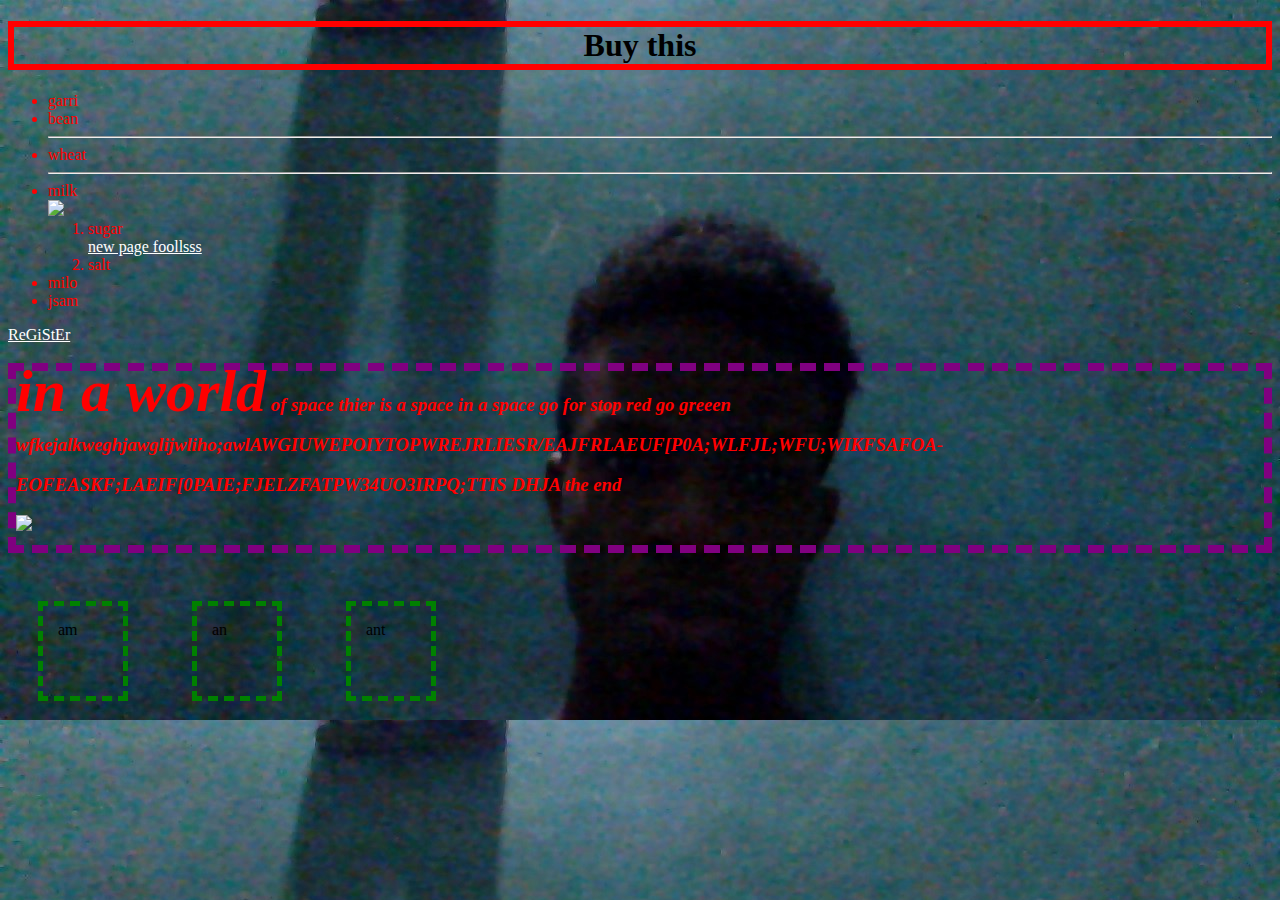
==== index.html @ db66b36d "Create index.html" ====
<!DOCTYPE html>
<html>
<head>
	<title>my first website mofos</title>
	<link rel="stylesheet" type="text/css" href="poem.css">
</head>
<body>
	<h1>Buy this</h1>
      <ul>
      	<li>garri <br>
      	<li>bean</li><hr>
      	<li>wheat</li><hr>
      	  <li>milk</li>
      	  <img src="https://www.google.com/search?q=beans&source=lnms&tbm=isch&sa=X&ved=2ahUKEwiQ_ve1sv7nAhUmy4UKHdsYAjUQ_AUoAXoECBIQAw&biw=692&bih=571#imgrc=fV98o0MJiF3">
      	  <ol>
      	  	<li>sugar</li>

      	  	<a href="newpage.html">new page foollsss</a>

      	  	<li>salt</li>
      	  </ol>
      	  <li>milo</li>
      	<li>jsam</li>
      </ul> 
      <a href="register.html">ReGiStEr</a>
     <H3>
     	<span>in a world</span> of space thier is a space in a space go for stop red go greeen 
      wfkejalkweghjawglijwliho;awlAWGIUWEPOIYTOPWREJRLIESR/EAJFRLAEUF[P0A;WLFJL;WFU;WIKFSAFOA-EOFEASKF;LAEIF[0PAIE;FJELZFATPW34UO3IRPQ;TTIS
      DHJA     the end<BR> 

      <img src="http://192.168.43.33:33455/static/ts1577388470000/storage/emulated/0/DCIM/Camera/IMG_20191004_133132_9~3.jpg?download=1">
      
       </H3>

       <div class="boxmodel">am </div>
       <div class="boxmodel">an </div>
       <div class="boxmodel">ant </div>
</body>

</html>
---- poem.css ----
/*selector {
	property: value;
}*/

body{
	background-image: url(backgroundimage.jpg.jpg);
	 background-size:contain;
}
ul {
	color: red
}
ol{color: green}

form {color: yellow}
option {color: blue}

li{color: red }
h1{text-align: center;border: 6px solid red;
cursor: pointer;}

a{color: white}

h3{color: red;
font-style: italic;
font-weight: bolder;
border: 8px dashed purple;
line-height: 40px }

.boxmodel{
	border: 5px dashed green;
	display: inline-block;
	padding: 15px;
	width: 50px;
	height: 60px;
	margin: 30px

}

span{
	font-size: 60px
}
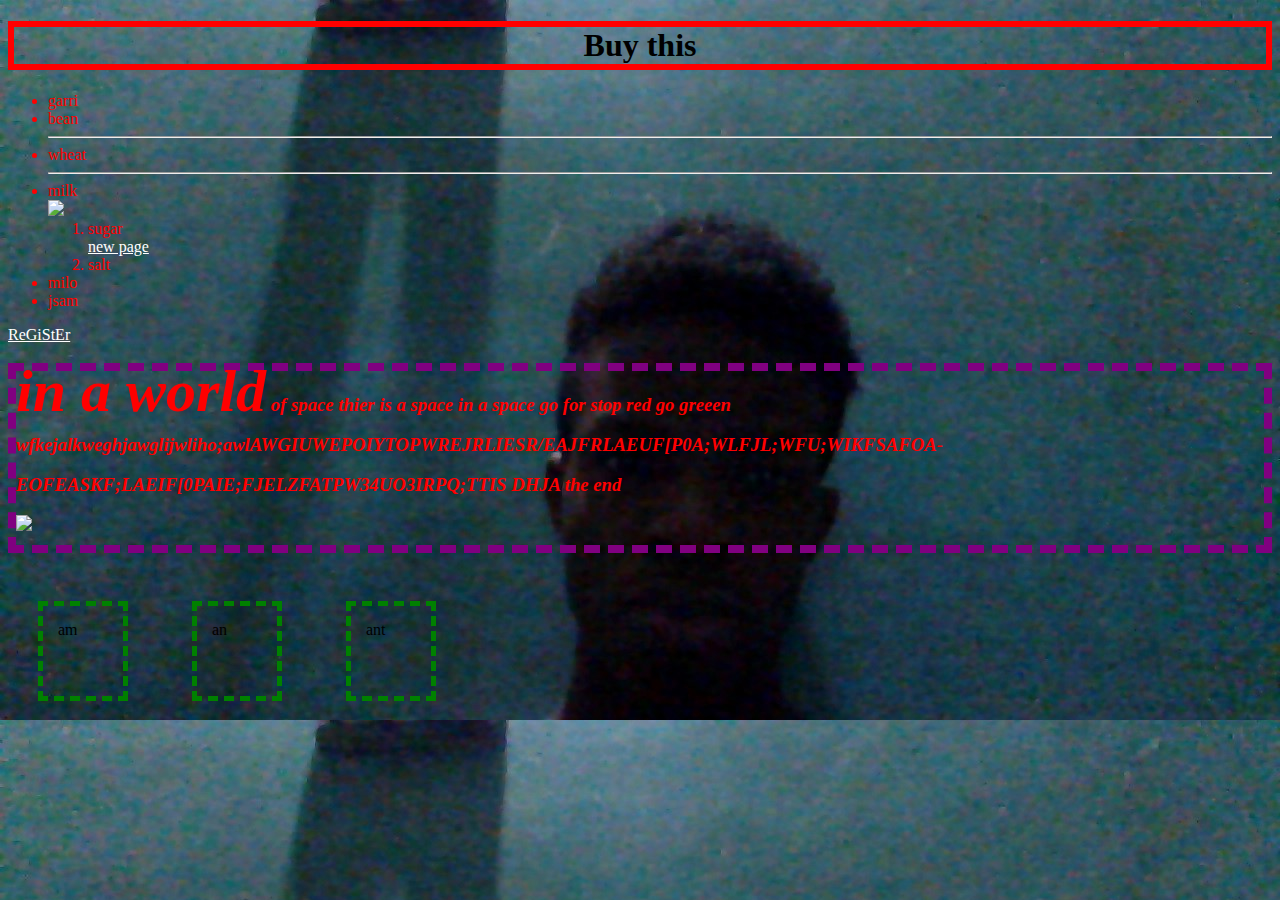
==== commit f1f7bb93: "uploading website" ====
--- a/index.html
+++ b/index.html
@@ -15,7 +15,7 @@
       	  <ol>
       	  	<li>sugar</li>
 
-      	  	<a href="newpage.html">new page foollsss</a>
+      	  	<a href="newpage.html">new page</a>
 
       	  	<li>salt</li>
       	  </ol>
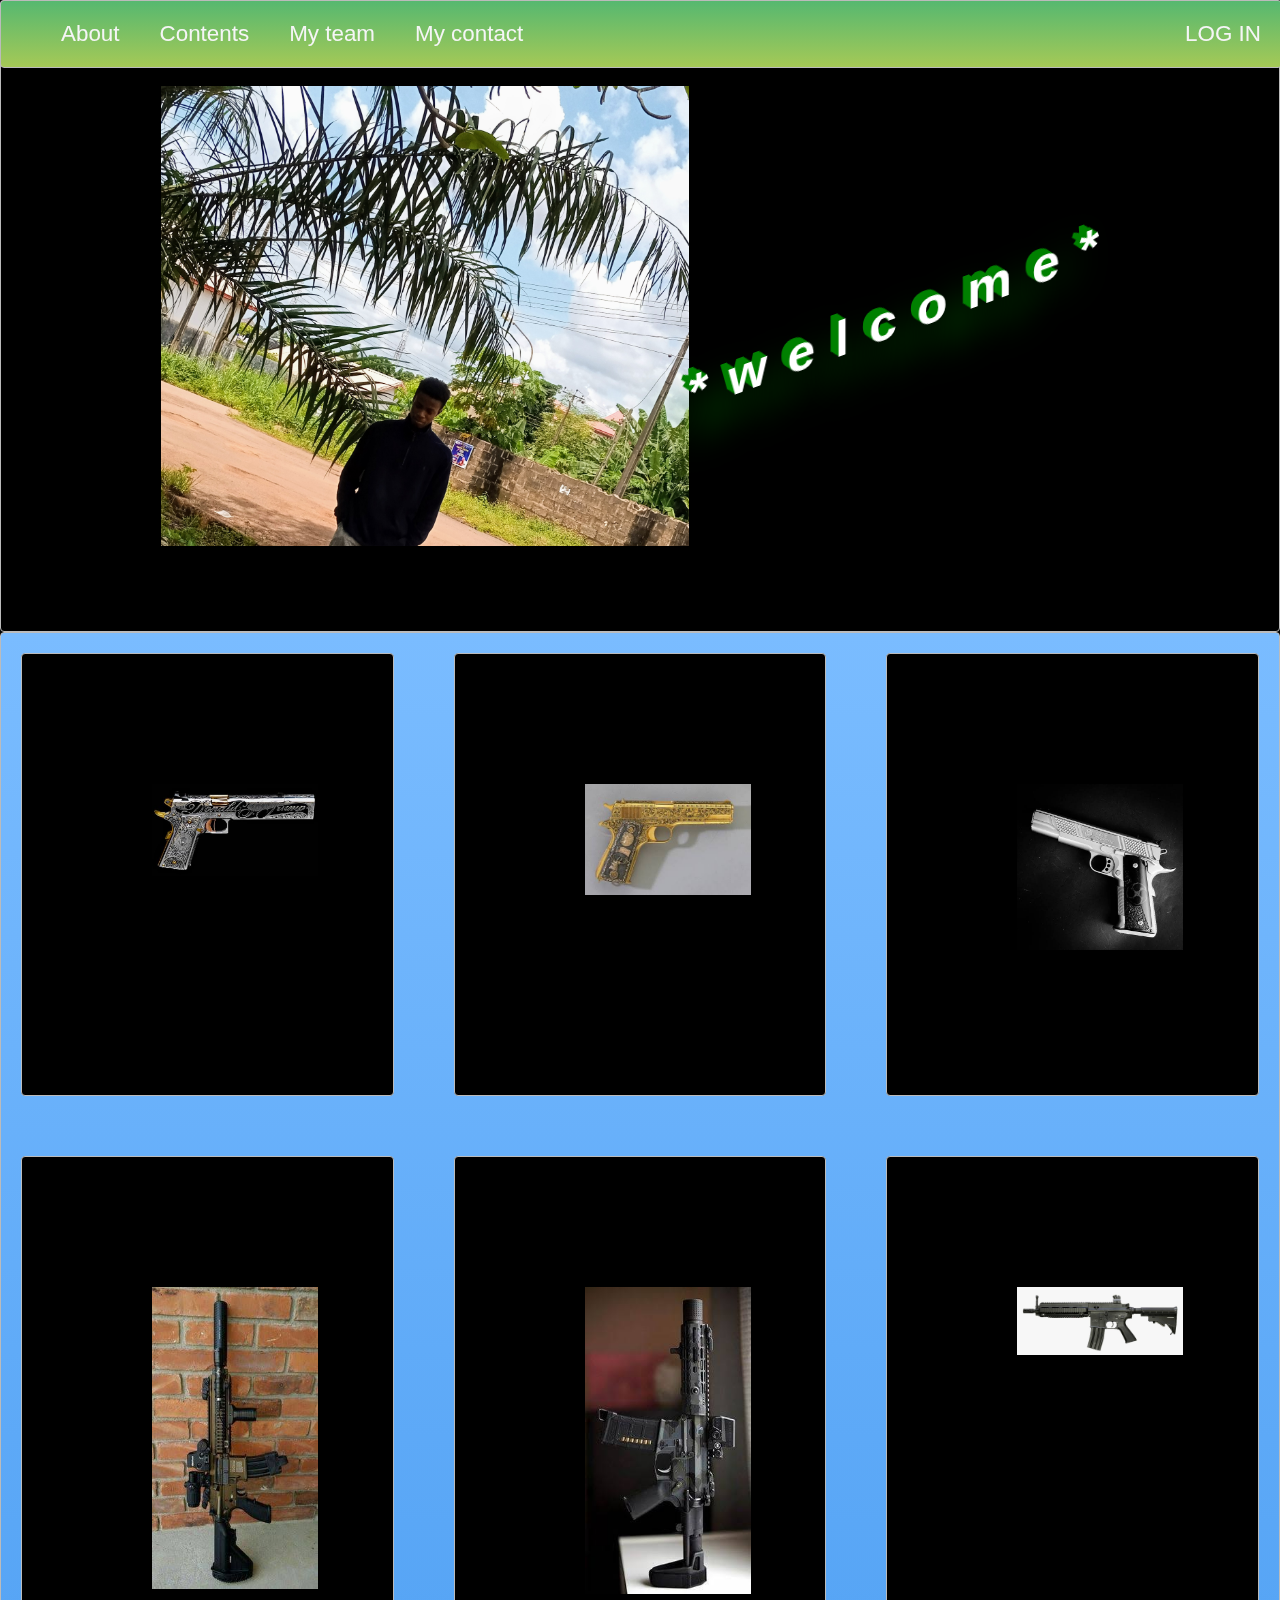
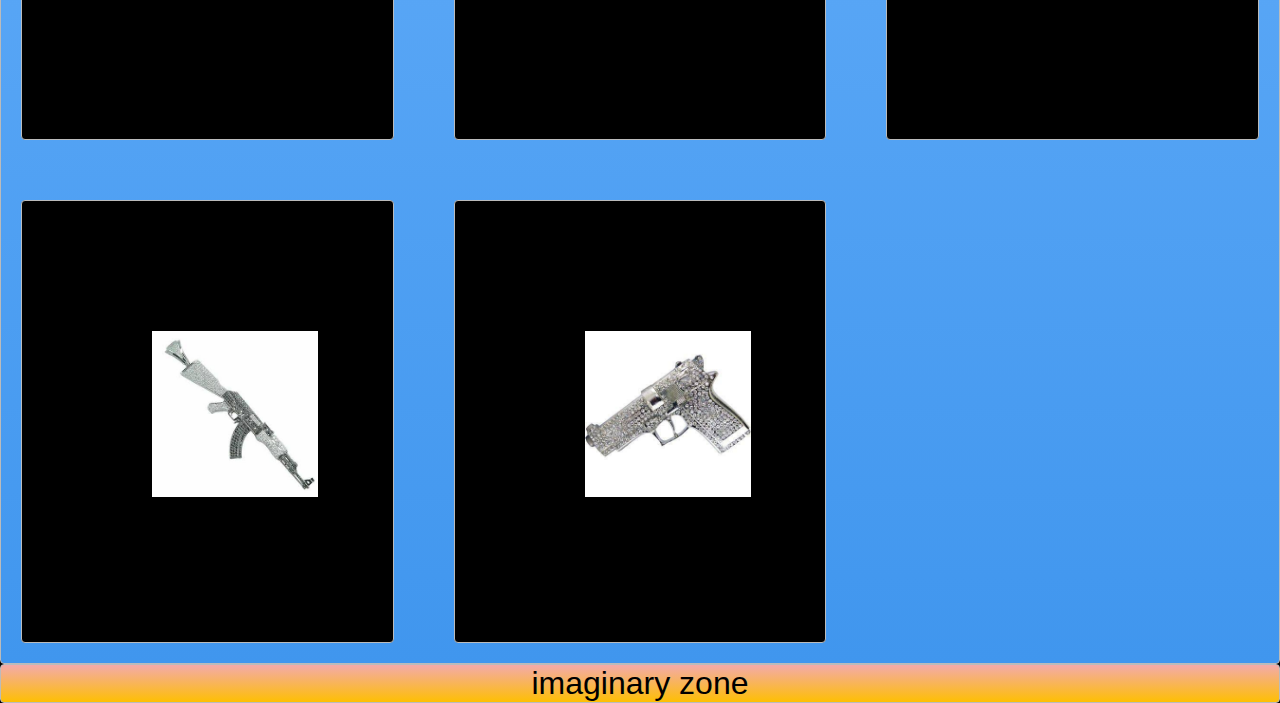
==== commit 7a060b13: "uploading website" ====
--- a/index.html
+++ b/index.html
@@ -1,40 +1,34 @@
 <!DOCTYPE html>
 <html>
 <head>
-	<title>my first website mofos</title>
-	<link rel="stylesheet" type="text/css" href="poem.css">
-</head>
+  <title>Layout Master</title>
+  <script type="text/javascript" src="script.js"></script>
+  <link rel="stylesheet" type="text/css" href="style2.css">
+  </head>
 <body>
-	<h1>Buy this</h1>
-      <ul>
-      	<li>garri <br>
-      	<li>bean</li><hr>
-      	<li>wheat</li><hr>
-      	  <li>milk</li>
-      	  <img src="https://www.google.com/search?q=beans&source=lnms&tbm=isch&sa=X&ved=2ahUKEwiQ_ve1sv7nAhUmy4UKHdsYAjUQ_AUoAXoECBIQAw&biw=692&bih=571#imgrc=fV98o0MJiF3">
-      	  <ol>
-      	  	<li>sugar</li>
+ <script type="text/javascript" src=""></script>
+  <nav class="zone green sticky">
+    <ul class="main-nav">
+    	<li><a href="about.html">About</a></li>
+    	<li><a href="">Contents</a></li>
+    	<li><a href="team.html">My team</a></li>
+    	<li><a href="contact.html">My contact</a></li>
+    	<li class="push"><a href="login.html">LOG IN</a></li>
+    </ul>
+</nav>
+  <div class="container zone"><img class="cover" src="pat123.jpg"><h3>*welcome*</h3></div>
+  <div class="zone blue grid-wrapper">
+  	<div class="box zone"><img src="images(37).jpg"></div>
+  	<div class="box zone"><img src="images(38).jpg"> </div>
+  	<div class="box zone"><img src="images(36).jpg"></div>
+  	<div class="box zone"><img src="images(40).jpg"></div>
+  	<div class="box zone"><img src="images(39).jpg"></div>
+  	<div class="box zone"><img src="images(43).jpg"></div>
+  	<div class="box zone"><img src="images(42).jpg"></div>
+  	<div class="box zone"><img src="images(41).jpg"></div>
+  </div>
+  <div>
+  <footer class="zone yellow">imaginary zone</footer> </div>
 
-      	  	<a href="newpage.html">new page</a>
-
-      	  	<li>salt</li>
-      	  </ol>
-      	  <li>milo</li>
-      	<li>jsam</li>
-      </ul> 
-      <a href="register.html">ReGiStEr</a>
-     <H3>
-     	<span>in a world</span> of space thier is a space in a space go for stop red go greeen 
-      wfkejalkweghjawglijwliho;awlAWGIUWEPOIYTOPWREJRLIESR/EAJFRLAEUF[P0A;WLFJL;WFU;WIKFSAFOA-EOFEASKF;LAEIF[0PAIE;FJELZFATPW34UO3IRPQ;TTIS
-      DHJA     the end<BR> 
-
-      <img src="http://192.168.43.33:33455/static/ts1577388470000/storage/emulated/0/DCIM/Camera/IMG_20191004_133132_9~3.jpg?download=1">
-      
-       </H3>
-
-       <div class="boxmodel">am </div>
-       <div class="boxmodel">an </div>
-       <div class="boxmodel">ant </div>
 </body>
-
-</html>+</html>
--- a/style2.css
+++ b/style2.css
@@ -0,0 +1,196 @@
+body {
+    background-color: black;
+    margin: 0 auto;
+    font-family: Arial;
+}
+
+.zone {
+    /*padding:30px 50px;*/
+    cursor:pointer;
+    color:black;
+    font-size:2em;
+    border-radius:4px;
+    border:1px solid #bbb;
+    transition: all 0.3s linear;
+}
+
+.zone:hover {
+    -webkit-box-shadow:rgba(0,0,0,0.8) 0px 5px 15px, inset rgba(0,0,0,0.15) 0px -10px 20px;
+    -moz-box-shadow:rgba(0,0,0,0.8) 0px 5px 15px, inset rgba(0,0,0,0.15) 0px -10px 20px;
+    -o-box-shadow:rgba(0,0,0,0.8) 0px 5px 15px, inset rgba(0,0,0,0.15) 0px -10px 20px;
+    box-shadow:rgba(0,0,0,0.8) 0px 5px 15px, inset rgba(0,0,0,0.15) 0px -10px 20px;
+}
+
+/***********************************************************************
+ *  Nav Bar
+ **********************************************************************/
+.main-nav {
+    background-color: 0000;
+    display: flex;
+    list-style: none;
+    margin: 0;
+    font-size: 0.7em;
+}
+
+@media only screen and (max-width: 600px) {
+    .main-nav {
+        font-size: 0.5em;
+        padding: 0;
+    }
+}
+
+.push {
+    margin-left: auto;
+}
+
+li {
+    padding: 20px;
+}
+
+a {
+    color: #f5f5f6;
+    text-decoration: none;
+}
+
+.sticky {
+  position: fixed;
+  top: 0;
+  width: 100%;
+}
+
+/***********************************************************************
+ *  Cover
+ **********************************************************************/
+.container {
+    /*show heigh: auto*/
+    height: 70vh; 
+    display: flex;
+    align-items: center;
+    justify-content: center;
+    background-color: black;
+}
+
+
+
+h3 {
+  text-align: left;
+  font-family: 'Oswald', Helvetica, sans-serif;
+  font-size: 50px;
+  transform: skewY(-20deg);
+  letter-spacing: 20px;
+  word-spacing: -6px;
+  color: white;
+  text-shadow: 
+    -1px -1px 0 green,
+    -2px -2px 0 green,
+    -3px -3px 0 green,
+    -4px -4px 0 green,
+    -5px -5px 0 green,
+    -6px -6px 0 green,
+    -7px -7px 0 green,
+    -8px -8px 0 green,
+    -30px 20px 40px green;
+    transition: 6s;
+}
+
+h3:hover{
+transform: scale(1:1);
+}
+
+
+.cover {
+    width: 33rem;
+}
+
+/***********************************************************************
+ *  Grid Panel
+ **********************************************************************/
+.grid-wrapper {
+    display: grid;
+    grid-template-columns: repeat(auto-fill, minmax(350px, 1fr));
+    grid-gap: 20px;
+}
+
+.box {
+    background-color: black;
+    padding: 130px;
+    margin: 20px;
+}
+
+.box > img {
+    width: 100%;
+}
+
+.box:hover {
+    -webkit-transform: rotate(-7deg);
+    -moz-transform: rotate(-7deg);
+    -o-transform: rotate(-7deg);
+    transform: rotate(-7deg);
+}
+
+.box > img {
+    width: 150%;
+    height: auto;
+}
+
+/***********************************************************************
+ *  Footer
+ **********************************************************************/
+footer {
+    text-align: center;
+    background-color: #444;
+}
+
+/*https://paulund.co.uk/how-to-create-shiny-css-buttons*/
+/***********************************************************************
+ *  Green Background
+ **********************************************************************/
+.green {
+    background: #56B870; /* Old browsers */
+    background: -moz-linear-gradient(top, #56B870 0%, #a5c956 100%); /* FF3.6+ */
+    background: -webkit-gradient(linear, left top, left bottom, color-stop(0%,#56B870), color-stop(100%,#a5c956)); /* Chrome,Safari4+ */
+    background: -webkit-linear-gradient(top, #56B870 0%,#a5c956 100%); /* Chrome10+,Safari5.1+ */
+    background: -o-linear-gradient(top, #56B870 0%,#a5c956 100%); /* Opera 11.10+ */
+    background: -ms-linear-gradient(top, #56B870 0%,#a5c956 100%); /* IE10+ */
+    background: linear-gradient(top, #56B870 0%,#a5c956 100%); /* W3C */
+}
+
+/***********************************************************************
+ *  Red Background
+ **********************************************************************/
+.red {
+    background: #C655BE; /* Old browsers */
+    background: -moz-linear-gradient(top, #C655BE 0%, #cf0404 100%); /* FF3.6+ */
+    background: -webkit-gradient(linear, left top, left bottom, color-stop(0%,#C655BE), color-stop(100%,#cf0404)); /* Chrome,Safari4+ */
+    background: -webkit-linear-gradient(top, #C655BE 0%,#cf0404 100%); /* Chrome10+,Safari5.1+ */
+    background: -o-linear-gradient(top, #C655BE 0%,#cf0404 100%); /* Opera 11.10+ */
+    background: -ms-linear-gradient(top, #C655BE 0%,#cf0404 100%); /* IE10+ */
+    background: linear-gradient(top, #C655BE 0%,#cf0404 100%); /* W3C */
+}
+
+/***********************************************************************
+ *  Yellow Background
+ **********************************************************************/
+.yellow {
+    background: #F3AAAA; /* Old browsers */
+    background: -moz-linear-gradient(top, #F3AAAA 0%, #febf04 100%); /* FF3.6+ */
+    background: -webkit-gradient(linear, left top, left bottom, color-stop(0%,#F3AAAA), color-stop(100%,#febf04)); /* Chrome,Safari4+ */
+    background: -webkit-linear-gradient(top, #F3AAAA 0%,#febf04 100%); /* Chrome10+,Safari5.1+ */
+    background: -o-linear-gradient(top, #F3AAAA 0%,#febf04 100%); /* Opera 11.10+ */
+    background: -ms-linear-gradient(top, #F3AAAA 0%,#febf04 100%); /* IE10+ */
+    background: linear-gradient(top, #F3AAAA 0%,#febf04 100%); /* W3C */
+}
+
+/***********************************************************************
+ *  Blue Background
+ **********************************************************************/
+.blue {
+    background: #7abcff; /* Old browsers */
+    background: -moz-linear-gradient(top, #7abcff 0%, #60abf8 44%, #4096ee 100%); /* FF3.6+ */
+    background: -webkit-gradient(linear, left top, left bottom, color-stop(0%,#7abcff), color-stop(44%,#60abf8), color-stop(100%,#4096ee)); /* Chrome,Safari4+ */
+    background: -webkit-linear-gradient(top, #7abcff 0%,#60abf8 44%,#4096ee 100%); /* Chrome10+,Safari5.1+ */
+    background: -o-linear-gradient(top, #7abcff 0%,#60abf8 44%,#4096ee 100%); /* Opera 11.10+ */
+    background: -ms-linear-gradient(top, #7abcff 0%,#60abf8 44%,#4096ee 100%); /* IE10+ */
+    background: linear-gradient(top, #7abcff 0%,#60abf8 44%,#4096ee 100%); /* W3C */
+}
+
